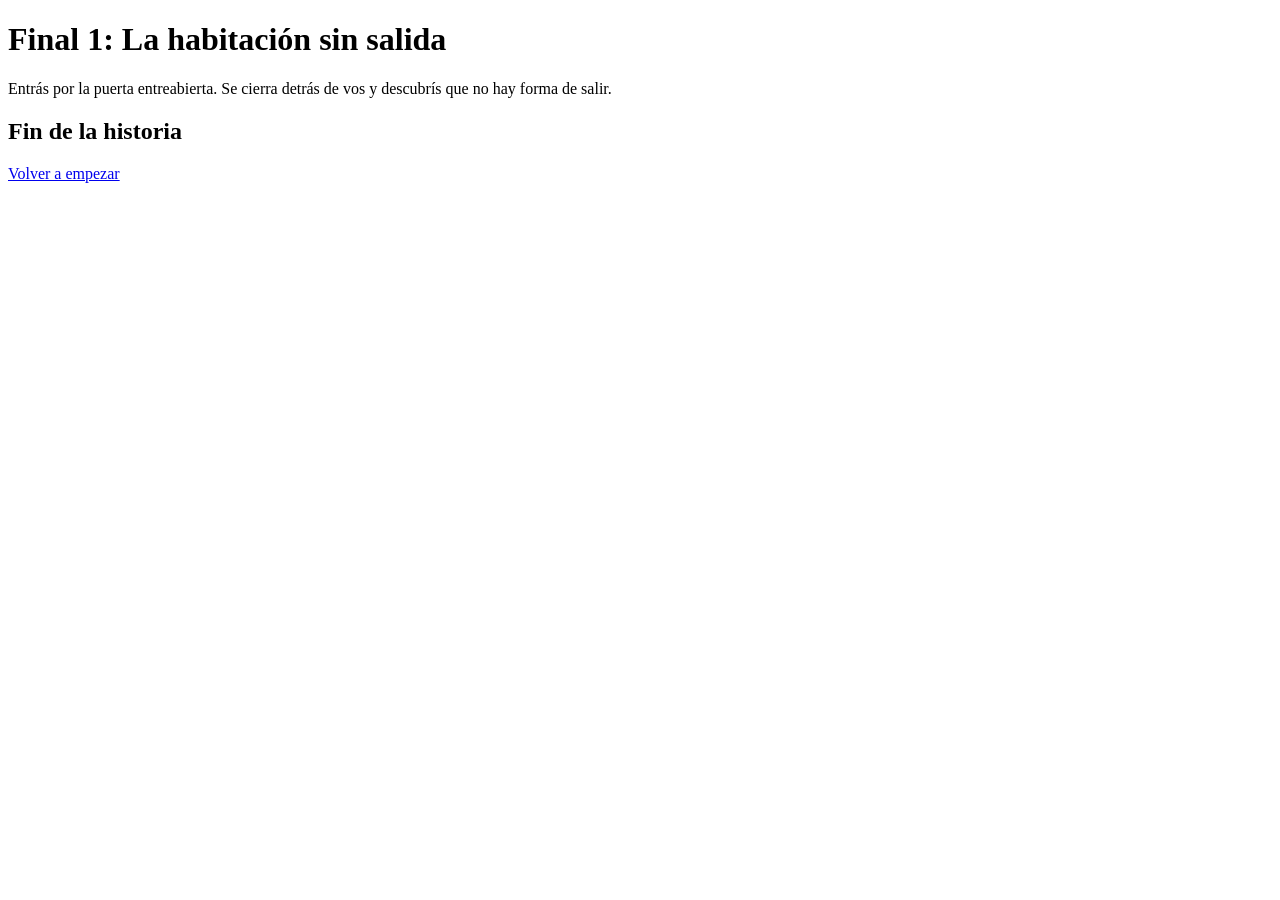
==== final1.html @ 901a2dce "Create final1.html" ====
<!DOCTYPE html>
<html lang="es">
<head>
  <meta charset="UTF-8">
  <meta name="viewport" content="width=device-width, initial-scale=1.0">
  <title>Final 1 - La puerta misteriosa</title>
</head>
<body>
  <h1>Final 1: La habitación sin salida</h1>
  <p>Entrás por la puerta entreabierta. Se cierra detrás de vos y descubrís que no hay forma de salir.</p>

  <h2>Fin de la historia</h2>
  <a href="index.html">Volver a empezar</a>
</body>
</html>
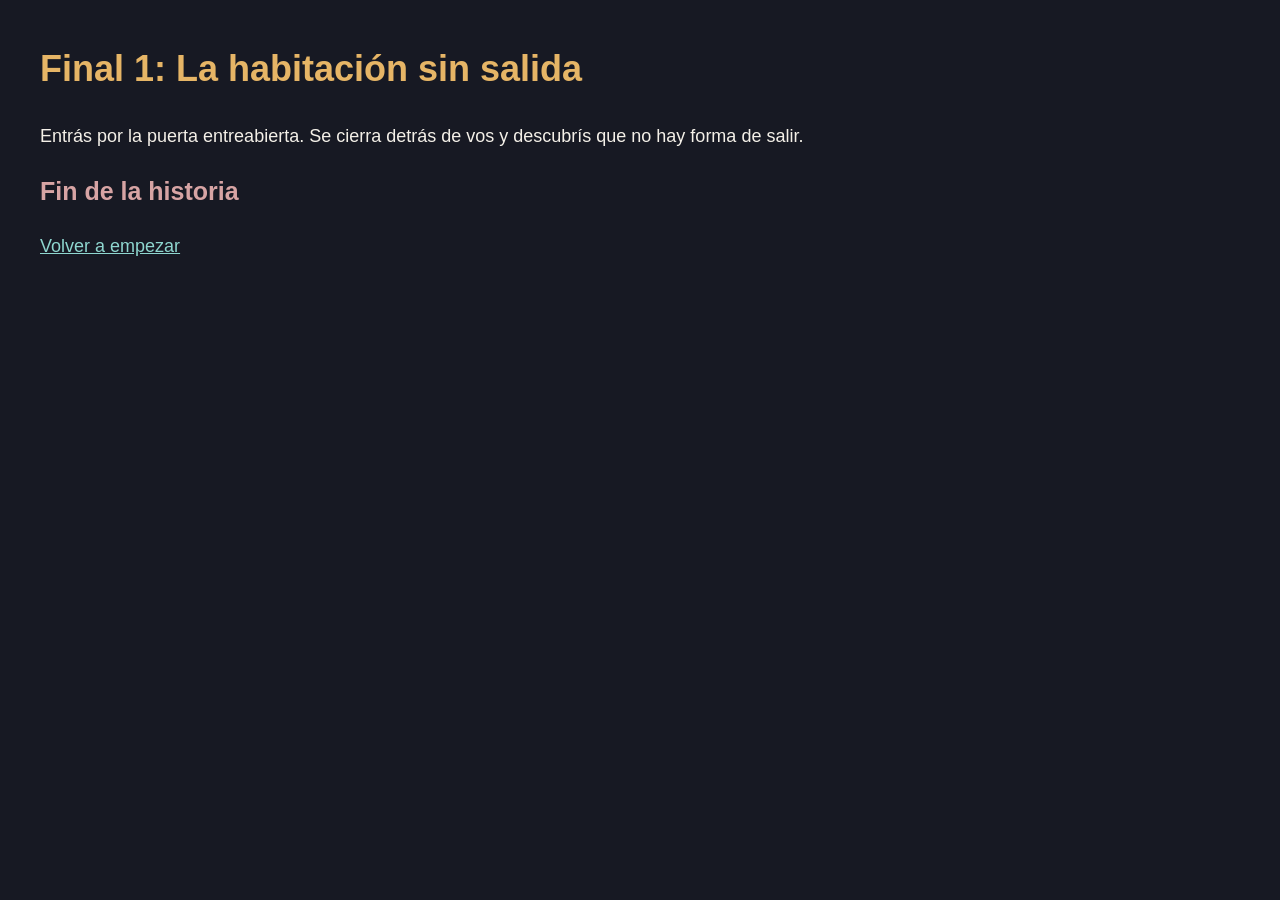
==== commit e3891142: "Update final1.html" ====
--- a/final1.html
+++ b/final1.html
@@ -4,6 +4,7 @@
   <meta charset="UTF-8">
   <meta name="viewport" content="width=device-width, initial-scale=1.0">
   <title>Final 1 - La puerta misteriosa</title>
+  <link rel="stylesheet" href="estilos.css">
 </head>
 <body>
   <h1>Final 1: La habitación sin salida</h1>
--- a/estilos.css
+++ b/estilos.css
@@ -0,0 +1,32 @@
+body {
+  background-color: #171923;
+  color: #f4f0e8;
+  font-family: Arial, sans-serif;
+  margin: 40px;
+  line-height: 1.6;
+}
+
+h1 {
+  color: #e6b566;
+  font-size: 36px;
+}
+
+h2 {
+  color: #d7a4a4;
+  font-size: 25px;
+}
+
+p {
+  color: #f4f0e8;
+  font-size: 18px;
+}
+
+a {
+  color: #8ed6cf;
+  font-size: 18px;
+  margin-right: 15px;
+}
+
+a:hover {
+  color: #ffffff;
+}
